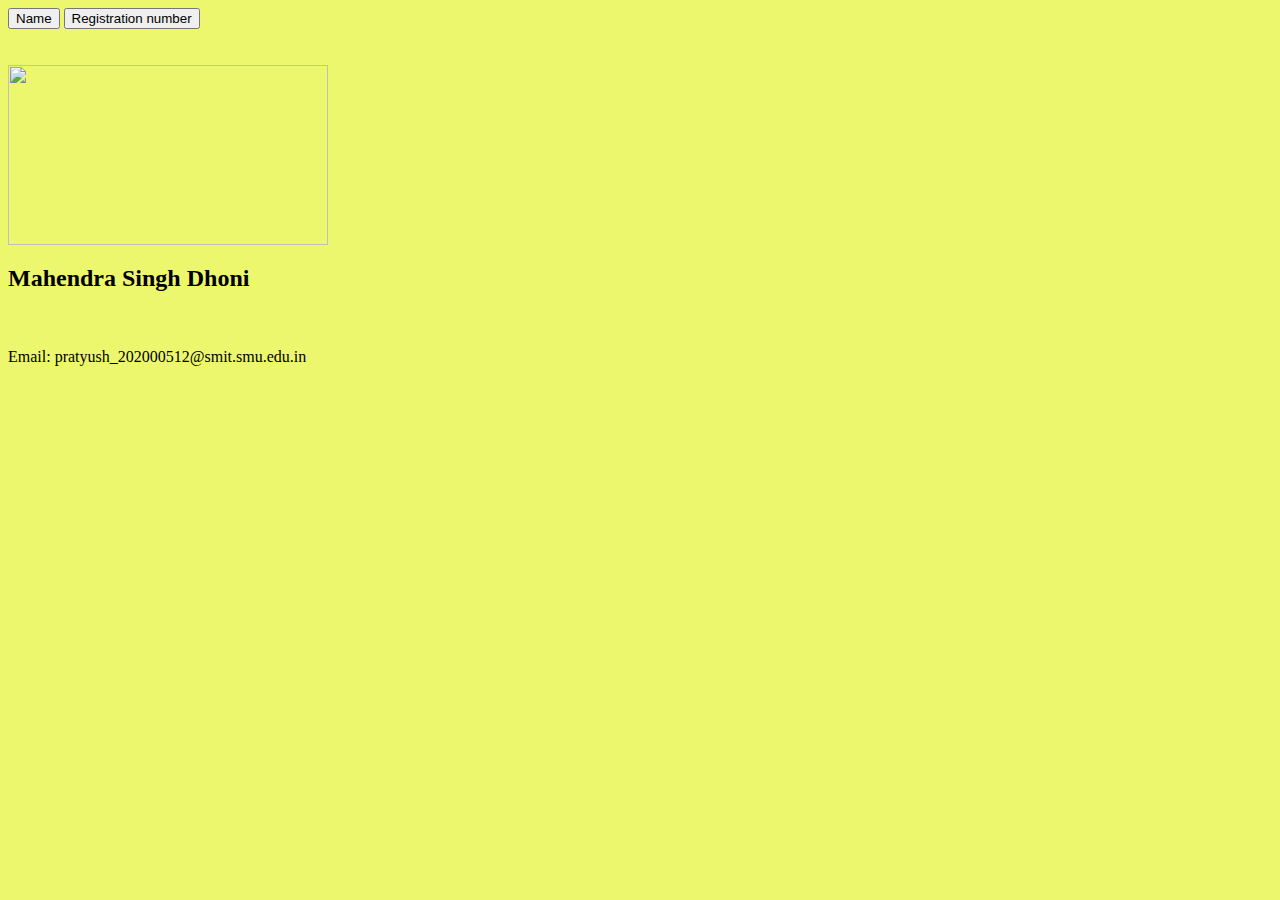
==== index.html @ 33cb1278 "new" ====
<!-- Design a webpage(div element, contents are centre-aligned) containing the following: 
     a. Your Name, Reg No. using alert events
     b. Picture of your favorite person using onmouseover and onmouseout events. Also display the name using the same effect. 
     c. Display your Official email address in a CSS box model-->


<html>
    <head>
        <title>lab4 Assignment</title>
        <link rel="Stylesheet" href="assignmen4_style.css">
    </head>
    <body style="background-color: rgb(237, 247, 110)">
        <script>
            function AlertMessagename()
            {
                alert("Pratyush Kaushal");
            }
            function AlertMessageReg()
            {
                alert("Registration number: 202000512");
            }

            function largePic(x)
            {
                x.style.width = "640px";
                x.style.height = "360px";
            }
            function normPic(x)
            {
                x.style.width = "320px";
                x.style.height = "180px";
            }

            function largeFont(y)
            {
                y.style.fontSize = "150%";
            }
            function normalFont(y)
            {
                y.style.fontSize = "100%";
            }
        </script>
        <div class="C">
            <button onclick="AlertMessagename()">Name</button>
            <button onclick="AlertMessageReg()">Registration number</button>
        </div>
        <br/><br/>
        <div class="A">
            <img onmouseover="largePic(this)" onmouseout="normPic(this)" src="Dhoni.jpg" width="320px" height="180px">
            <h2 onmouseover="largeFont(this)" onmouseout="normalFont(this)">Mahendra Singh Dhoni</h2>
        </div>
        <br/><br/>
        <div class="D">
            Email: pratyush_202000512@smit.smu.edu.in
        </div>

</html>
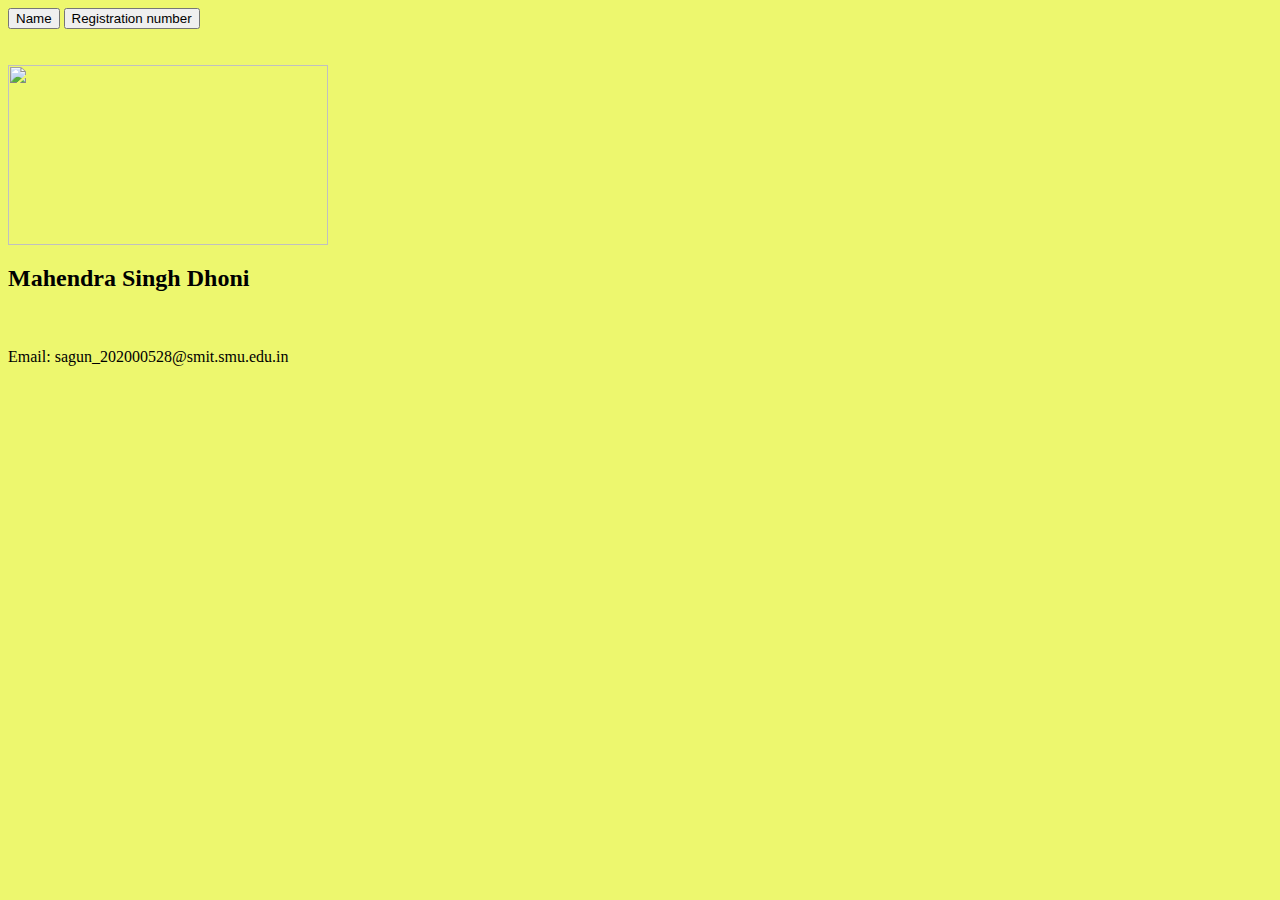
==== commit 1f976fbc: "new" ====
--- a/index.html
+++ b/index.html
@@ -1,23 +1,17 @@
-<!-- Design a webpage(div element, contents are centre-aligned) containing the following: 
-     a. Your Name, Reg No. using alert events
-     b. Picture of your favorite person using onmouseover and onmouseout events. Also display the name using the same effect. 
-     c. Display your Official email address in a CSS box model-->
-
-
 <html>
     <head>
         <title>lab4 Assignment</title>
-        <link rel="Stylesheet" href="assignmen4_style.css">
+        <link rel="Stylesheet" href="ass4.css">
     </head>
     <body style="background-color: rgb(237, 247, 110)">
         <script>
             function AlertMessagename()
             {
-                alert("Pratyush Kaushal");
+                alert("Sagun Tewari");
             }
             function AlertMessageReg()
             {
-                alert("Registration number: 202000512");
+                alert("Registration number: 202000528");
             }
 
             function largePic(x)
@@ -46,12 +40,12 @@
         </div>
         <br/><br/>
         <div class="A">
-            <img onmouseover="largePic(this)" onmouseout="normPic(this)" src="Dhoni.jpg" width="320px" height="180px">
+            <img onmouseover="largePic(this)" onmouseout="normPic(this)" src="file:///C:/Users/CSE/Documents/Scripting%20lab/Dhoni.jpg" width="320px" height="180px">
             <h2 onmouseover="largeFont(this)" onmouseout="normalFont(this)">Mahendra Singh Dhoni</h2>
         </div>
         <br/><br/>
         <div class="D">
-            Email: pratyush_202000512@smit.smu.edu.in
+            Email: sagun_202000528@smit.smu.edu.in
         </div>
 
 </html>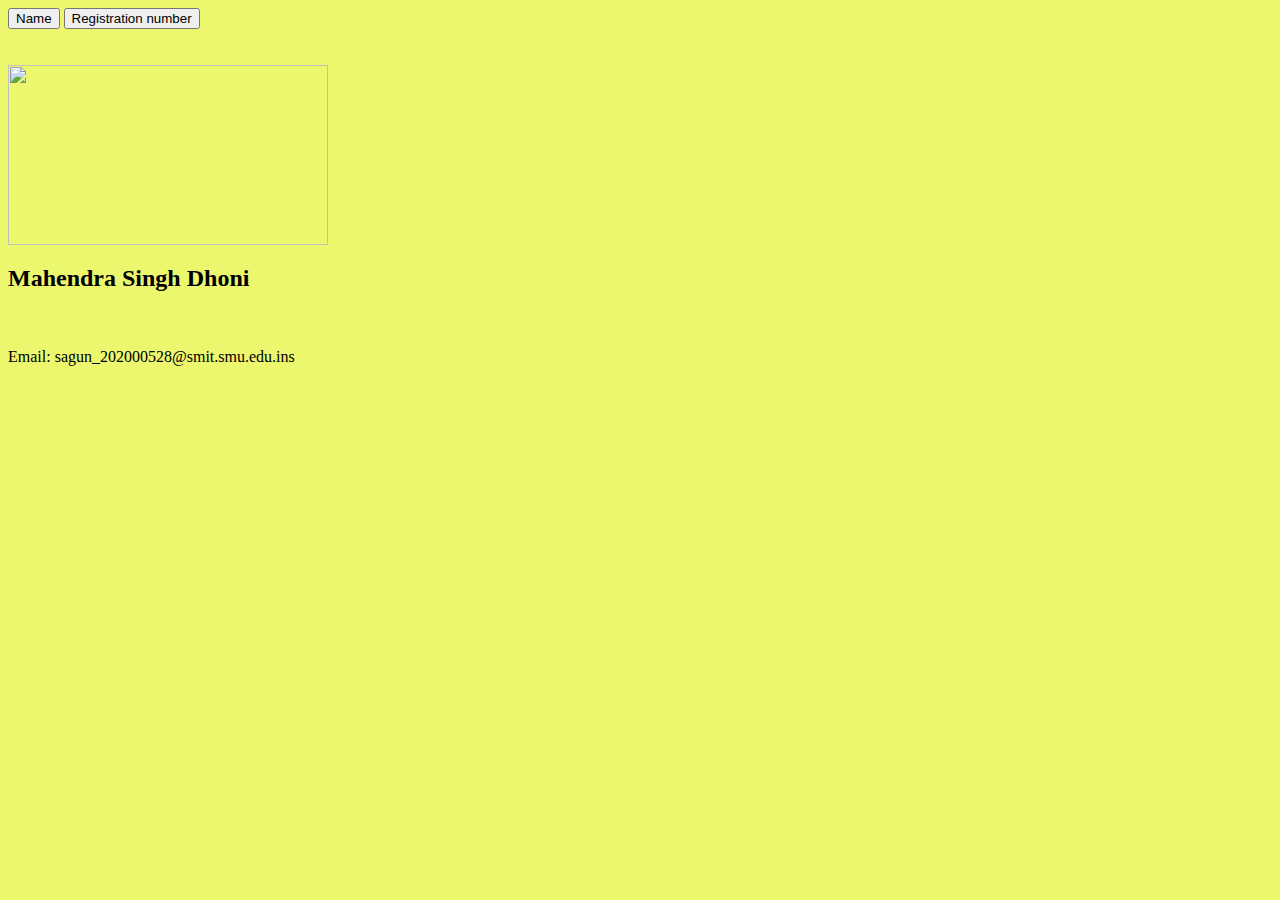
==== commit 08d6aa53: "hii" ====
--- a/index.html
+++ b/index.html
@@ -40,12 +40,12 @@
         </div>
         <br/><br/>
         <div class="A">
-            <img onmouseover="largePic(this)" onmouseout="normPic(this)" src="file:///C:/Users/CSE/Documents/Scripting%20lab/Dhoni.jpg" width="320px" height="180px">
+            <img onmouseover="largePic(this)" onmouseout="normPic(this)" src="https://wallpaper.dog/large/20457667.jpg" width="320px" height="180px">
             <h2 onmouseover="largeFont(this)" onmouseout="normalFont(this)">Mahendra Singh Dhoni</h2>
         </div>
         <br/><br/>
         <div class="D">
-            Email: sagun_202000528@smit.smu.edu.in
+            Email: sagun_202000528@smit.smu.edu.ins
         </div>
 
 </html>